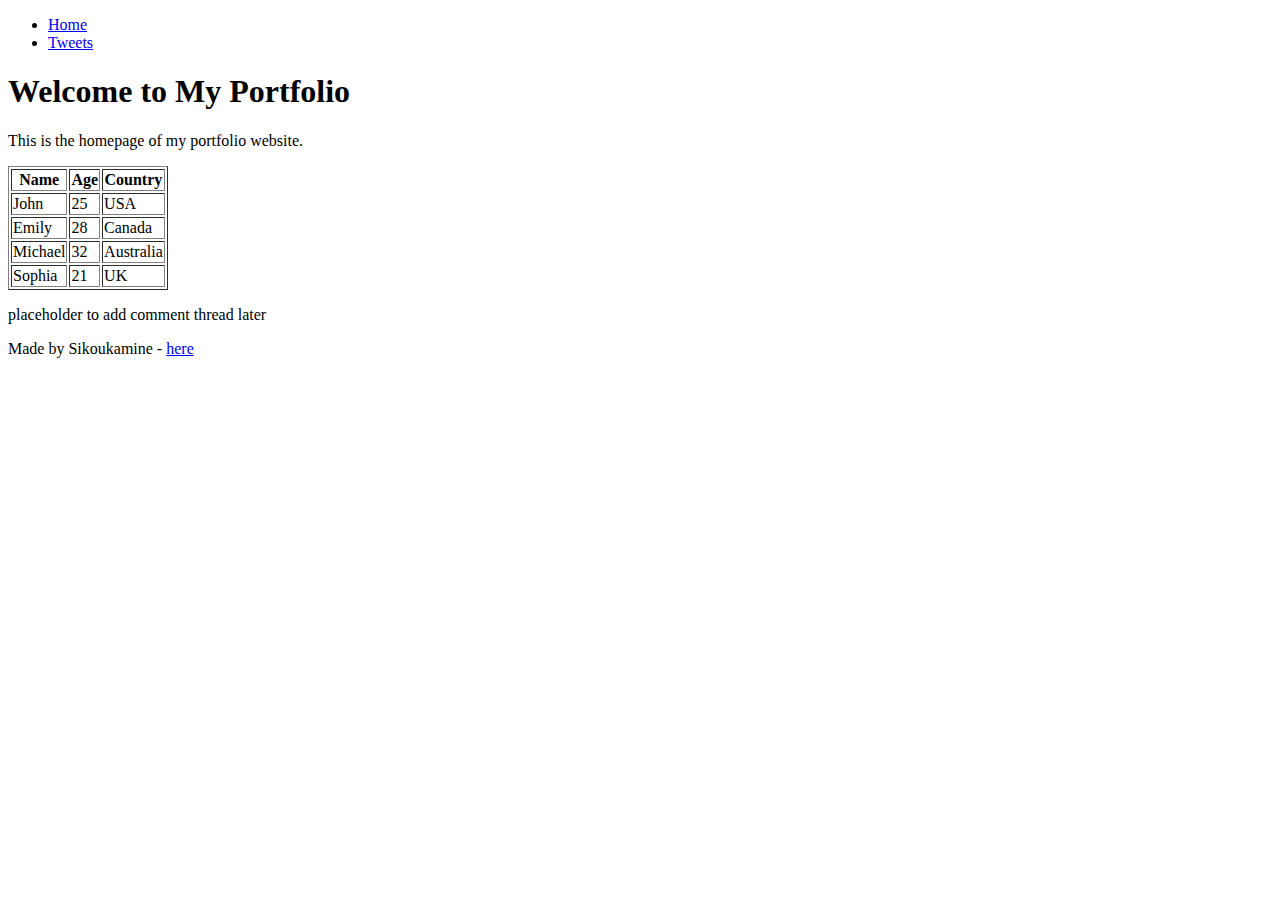
==== css_basic/index.html @ 8d140f58 "Create index.html" ====
<!DOCTYPE html>
<html lang="en">
<head>
    <meta charset="UTF-8">
    <meta name="viewport" content="width=device-width, initial-scale=1.0">
    <title>My Portfolio - Index</title>
</head>
<body>
    <!-- Header with navigation links -->
    <header>
        <ul>
            <li><a href="index.html">Home</a></li>
            <li><a href="tweets.html">Tweets</a></li>
        </ul>
    </header>

    <!-- Main content area -->
    <main>
        <!-- Article section for the webpage's main content -->
        <article>
            <h1>Welcome to My Portfolio</h1>
            <p>This is the homepage of my portfolio website.</p>

            <!-- Table of learners added before the closing article tag -->
            <table border="1">
                <!-- Table header -->
                <thead>
                    <tr>
                        <th>Name</th>
                        <th>Age</th>
                        <th>Country</th>
                    </tr>
                </thead>
                <!-- Table body -->
                <tbody>
                    <tr>
                        <td>John</td>
                        <td>25</td>
                        <td>USA</td>
                    </tr>
                    <tr>
                        <td>Emily</td>
                        <td>28</td>
                        <td>Canada</td>
                    </tr>
                    <tr>
                        <td>Michael</td>
                        <td>32</td>
                        <td>Australia</td>
                    </tr>
                    <tr>
                        <td>Sophia</td>
                        <td>21</td>
                        <td>UK</td>
                    </tr>
                </tbody>
            </table>
        </article>

        <!-- Aside section as a placeholder -->
        <aside>
            <p>placeholder to add comment thread later</p>
        </aside>
    </main>

    <!-- Footer section -->
    <footer>
        <p>Made by Sikoukamine - <a href="https://github.com/Sikoukamine" target="_blank">here</a></p>
    </footer>
</body>
</html>
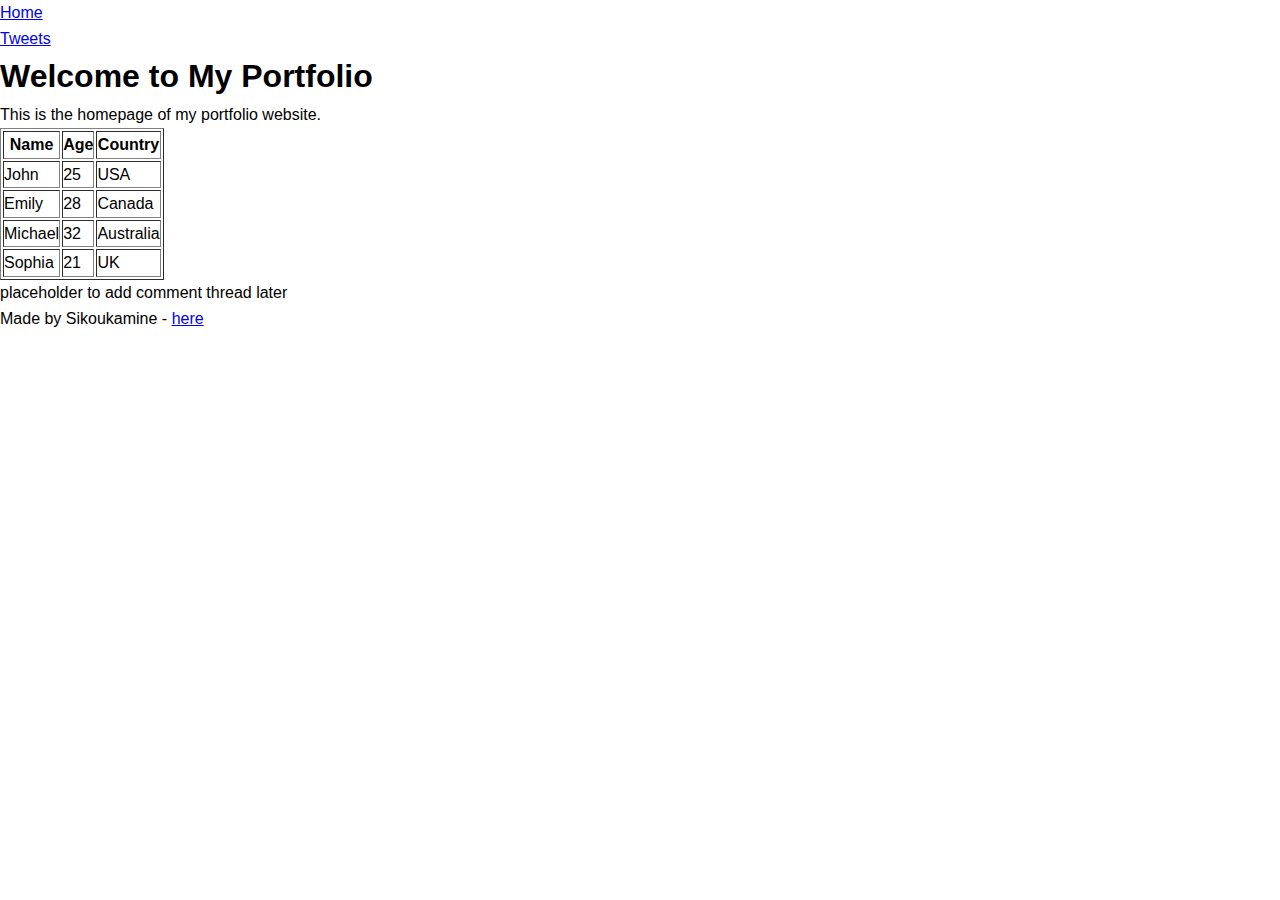
==== commit 50109ffb: "Update index.html" ====
--- a/css_basic/index.html
+++ b/css_basic/index.html
@@ -5,6 +5,8 @@
     <meta charset="UTF-8">
     <meta name="viewport" content="width=device-width, initial-scale=1.0">
     <title>My Portfolio - Index</title>
+    <link href="base.css" rel="stylesheet">
+<link href="styles.css" rel="stylesheet">
 </head>
 <body>
     <!-- Header with navigation links -->
--- a/css_basic/base.css
+++ b/css_basic/base.css
@@ -0,0 +1,11 @@
+/* base.css */
+* {
+    margin: 0;
+    padding: 0;
+    box-sizing: border-box;
+}
+
+body {
+    font-family: Arial, sans-serif;
+    line-height: 1.6;
+}
--- a/css_basic/styles.css
+++ b/css_basic/styles.css
@@ -0,0 +1 @@
+
